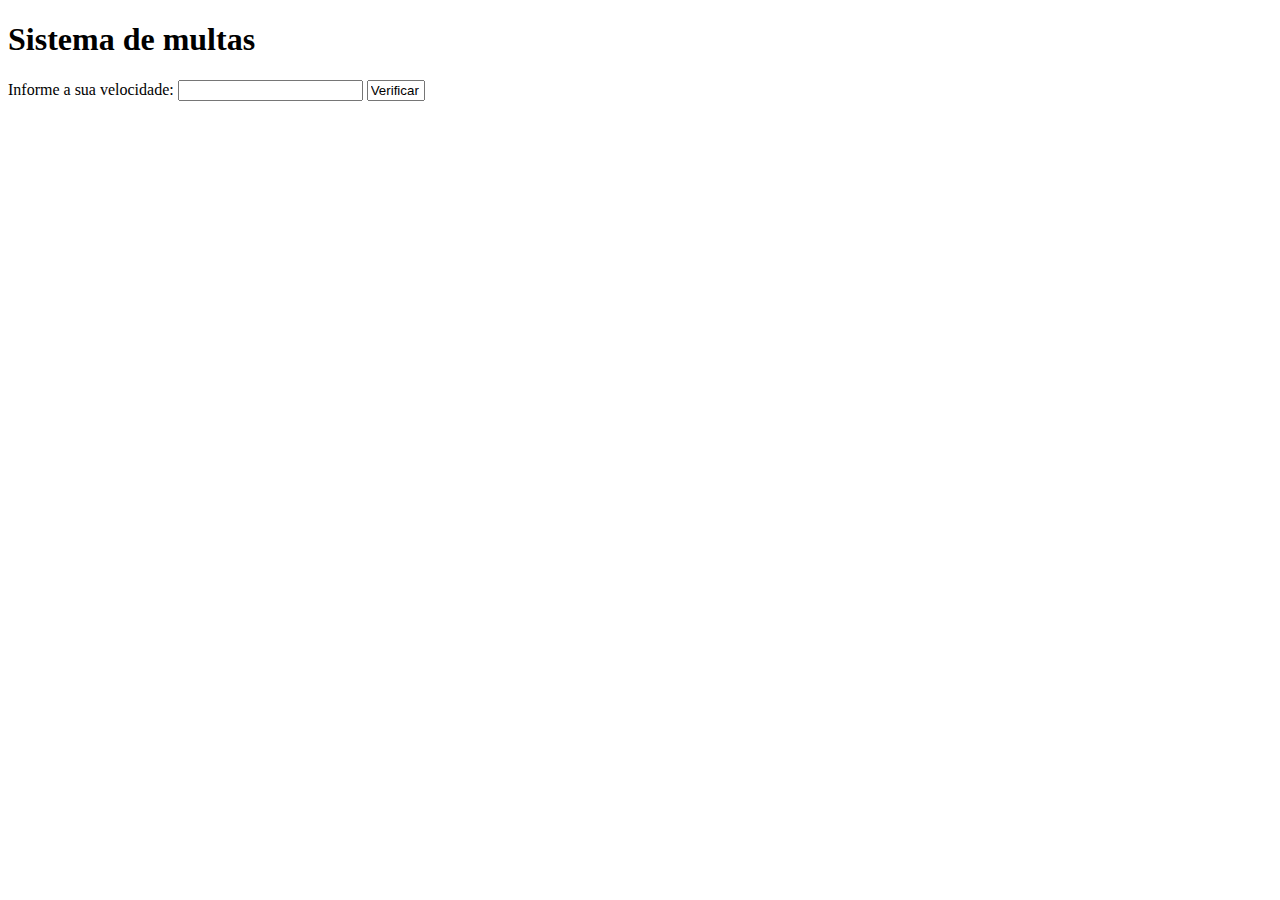
==== Curso JS/aula11/exe010.html @ 1d853337 "Aula11 p1" ====
<!DOCTYPE html>
<html lang="pt-br">
<head>
    <meta charset="UTF-8">
    <meta name="viewport" content="width=device-width, initial-scale=1.0">
    <meta http-equiv="X-UA-Compatible" content="ie=edge">
    <title> DETRAN </title>
    <style>
        input#iVerificar{
            width: 50px;
        }
    </style>
</head>
<body>
    <h1> Sistema de multas </h1>
    <label> Informe a sua velocidade: <input type="number" name="nVel" id="iVel"></label>
    <input type="buttom" value="Verificar" id="iVerificar"> <br/>
    <div id="resultado"> </div>
    <script>
        var velocidade = document.querySelector('input#iVel');
        var resultado = document.querySelector('div#resultado');
        velocidade = Number(velocidade.value);
        
        if(velocidade > 80){
            
        }
    </script>
</body>
</html>
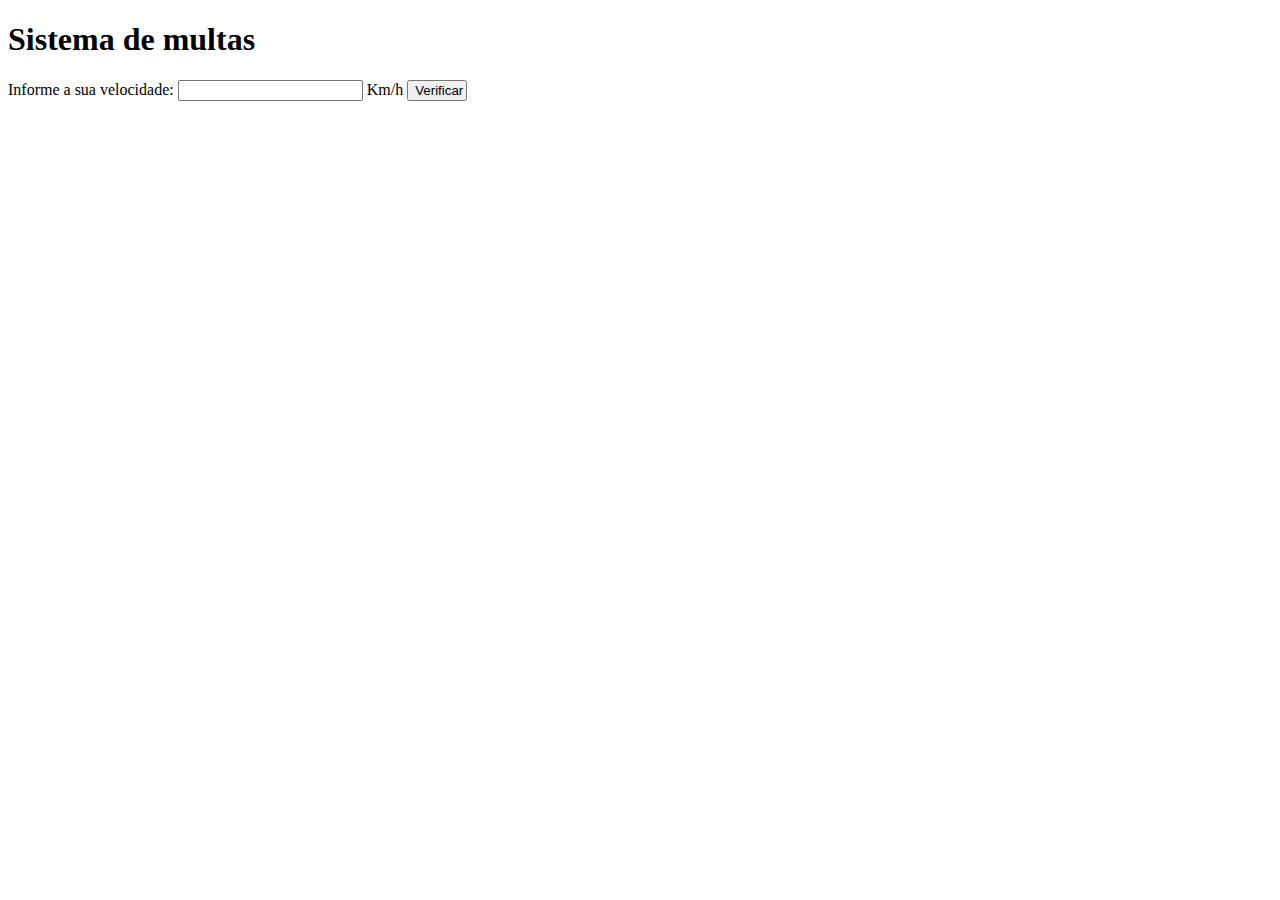
==== commit ffd57b69: "aula11 p2" ====
--- a/Curso JS/aula11/exe010.html
+++ b/Curso JS/aula11/exe010.html
@@ -7,22 +7,49 @@
     <title> DETRAN </title>
     <style>
         input#iVerificar{
-            width: 50px;
+            width: 60px;
+        }
+        div#resultado{
+            margin-top: 10px;
         }
     </style>
 </head>
 <body>
     <h1> Sistema de multas </h1>
-    <label> Informe a sua velocidade: <input type="number" name="nVel" id="iVel"></label>
-    <input type="buttom" value="Verificar" id="iVerificar"> <br/>
+    <label> Informe a sua velocidade: <input type="number" name="nVel" id="iVel"> Km/h </label>
+    <input type="button" value="Verificar" id="iVerificar"> 
     <div id="resultado"> </div>
     <script>
-        var velocidade = document.querySelector('input#iVel');
-        var resultado = document.querySelector('div#resultado');
-        velocidade = Number(velocidade.value);
-        
+    
+        var enviar = document.querySelector('input#iVerificar');
+        enviar.addEventListener('click', calcularVelocidade);
+
+        function calcularVelocidade(){
+            let velocidadeTXT = document.querySelector('input#iVel');
+            let velocidade = Number(velocidadeTXT.value);
+            let resultado = document.querySelector('div#resultado');
+
+            if(velocidade > 80){
+                resultado.innerHTML = 'Você ultrapassou a  velocidade. Status: MULTA';
+                resultado.style.background = 'red';
+                resultado.style.color = 'white';
+            }
+            else {
+                resultado.innerHTML = 'Status: SEM MULTA';
+                resultado.style.background = 'green';
+                resultado.style.color = 'white';
+            }
+        }
+
         if(velocidade > 80){
-            
+            resultado.innerHTML = 'Você ultrapassou o limite de velocidade. Status: Multa';
+            resultado.style.background = 'red';
+            resultado.style.color = 'white';
+        }
+        else{
+            resultado.innerHTML = `Status: Sem multa - Velocidade ${velocidade}`;
+            resultado.style.background = 'green';
+            resultado.style.color = 'white';
         }
     </script>
 </body>
